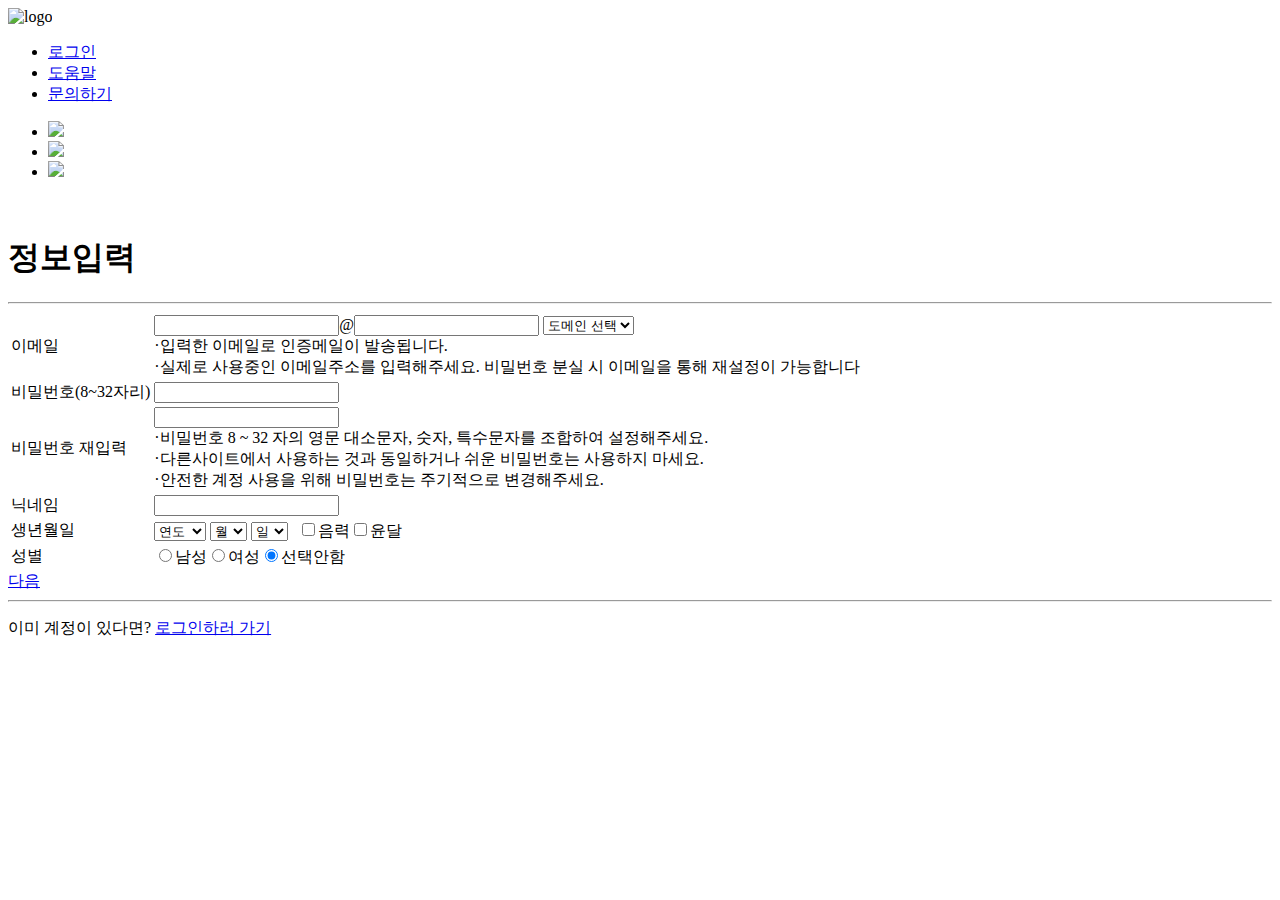
==== WebContent/member/memberjoin.html @ 99ccbf95 "Initial commit" ====
<!DOCTYPE html>
<html>
<head>
<meta charset="UTF-8">
<title>JoinPa/web_ex4/member//web_ex4/member/ge</title>
<link rel="stylesheet" type="text/css" href="/web_ex4/css/clause_common.css">
<link rel="stylesheet" type="text/css" href="/web_ex4/css/memberjoin.css">
</head>
<body>
<div class="header">
	<div id="logo">
		<img alt="logo" src="/web_ex4/img/incheon.png">
	</div>
	<div id="header_menu">
		<ul>
			<li><a href="/web_ex4/member/memberlogin.html">로그인</a></li>
			<li><a href="#">도움말</a></li>
			<li><a href="#">문의하기</a></li>
		</ul>
	</div>
</div>
<div class="main">
	<div id="head">
		<ul>
			<li><img src="/web_ex4/img/cluse/cluse2_1.png"></li>
			<li><img src="/web_ex4/img/cluse/cluse2_2.png"></li>
			<li><img src="/web_ex4/img/cluse/cluse2_3.png"></li>
		</ul>
	</div>
	<br>
	<div id="clause">
		<div id=main>
	<h1>정보입력</h1>
	<hr>
	<table>
		<tr>
			<td id="text">이메일</td>
			<td id="input"><input type="text" id="email"><span id="at">@</span><input type="text" id="email"> <select id="select">
					<option selected>도메인 선택</option>
					<option>naver.com</option>
					<option>gmail.com</option>
					<option>hanmail.net</option>
					<option>daum.net</option>
			</select>
			<br>
			<span id="td_text">
				·입력한 이메일로 인증메일이 발송됩니다.<br>
				·실제로 사용중인 이메일주소를 입력해주세요. 비밀번호 분실 시 이메일을 통해 재설정이 가능합니다<br>
			</span>
				</td>
		</tr>
		<tr>
			<td id="text">비밀번호(8~32자리)</td>
			<td id="input"><input type="password" maxlength="32"  id="box"></td>
		</tr>
		<tr>
			<td id="text">비밀번호 재입력</td>
			<td id="input"><input type="password" maxlength="32"  id="box">
				<br>
				<span id="td_text">
					·비밀번호 8 ~ 32 자의 영문 대소문자, 숫자, 특수문자를 조합하여 설정해주세요.<br>
					·다른사이트에서 사용하는 것과 동일하거나 쉬운 비밀번호는 사용하지 마세요.<br>
					·안전한 계정 사용을 위해 비밀번호는 주기적으로 변경해주세요.<br>
				</span>
			</td>
		</tr>
		<tr>
			<td id="text">닉네임</td>
			<td id="input"><input type="text" id="box"></td>
		</tr>
		<tr>
			<td id="text">생년월일</td>
			<td id="input"><select id="select">
					<option selected>연도</option>
					<option>2005</option>
					<option>2004</option>
					<option>2003</option>
					<option>2002</option>
					<option>2001</option>
					<option>2000</option>
					<option>1999</option>
			</select> <select id="date">
					<option selected>월</option>
					<option>1</option>
					<option>2</option>
					<option>3</option>
					<option>4</option>
					<option>5</option>
					<option>6</option>
					<option>7</option>
					<option>8</option>
					<option>9</option>
					<option>10</option>
					<option>11</option>
					<option>12</option>
			</select> <select id="date">
					<option selected>일</option>
					<option>1</option>
					<option>2</option>
					<option>3</option>
					<option>4</option>
					<option>5</option>
					<option>22</option>
					<option>30</option>
			</select> <input name="calendar" type="checkbox" style="margin-left: 10px;"><span id="input_text">음력</span><input
				name="calendar" type="checkbox"><span id="input_text">윤달</span></td>
		</tr>
		<tr>
			<td id="text">성별</td>
			<td id="input"><input name="gender" type="radio"><span id="input_text">남성</span><input
				name="gender" type="radio"><span id="input_text">여성</span><input name="gender"
				type="radio" checked="checked"><span id="input_text">선택안함</span></td>
		</tr>
	</table>
	<div id="next">
				<a href="/web_ex4/member/memberjoin.html">다음</a>
	</div>
	<hr>
	<p id="foot_p">
	이미 계정이 있다면?
	<a href="/web_ex3/member/memberLogin.html" id="login">로그인하러 가기</a></p>
	</div>
	<!-- main end -->
</body>
</html>
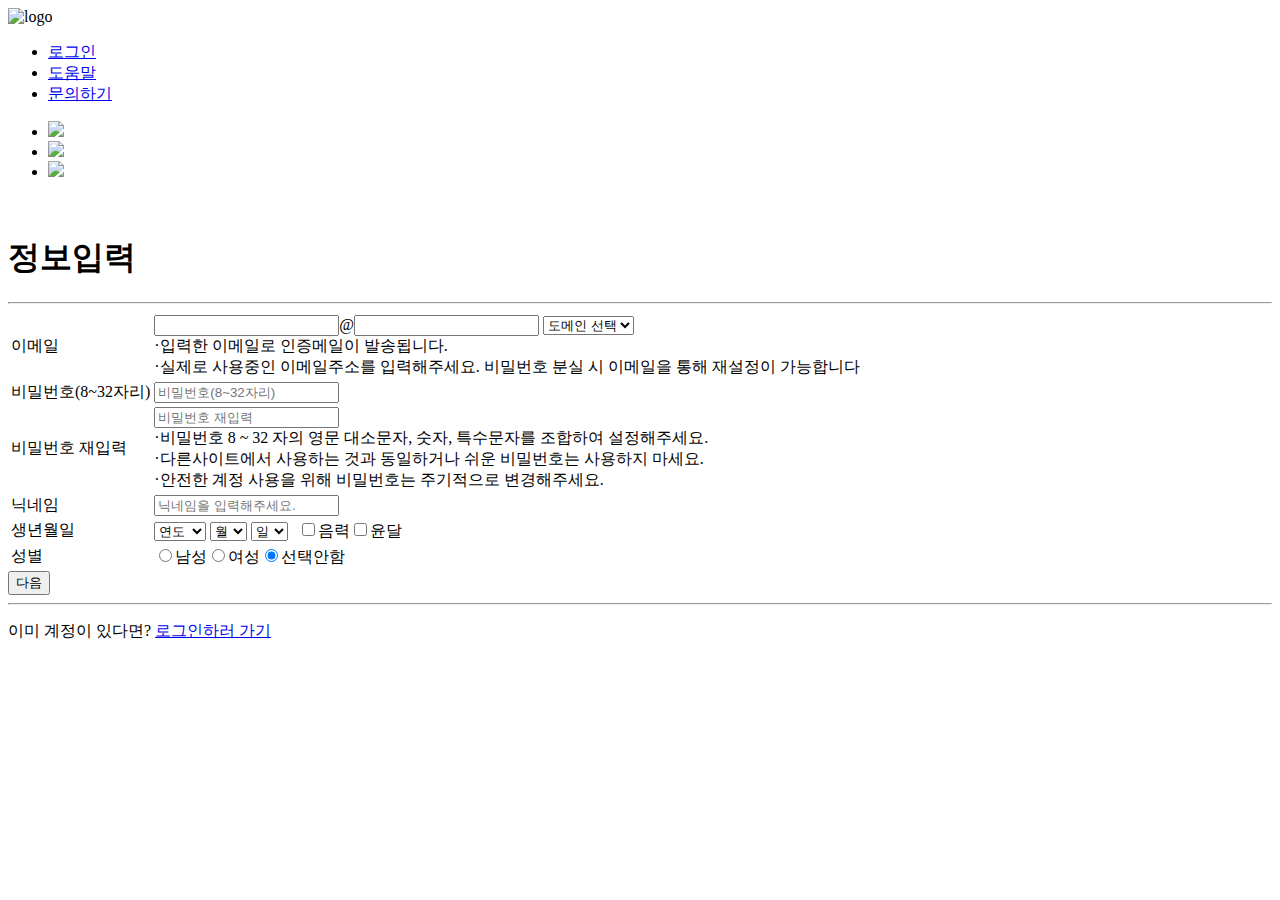
==== commit 2bc66f59: "add" ====
--- a/WebContent/member/memberjoin.html
+++ b/WebContent/member/memberjoin.html
@@ -2,9 +2,63 @@
 <html>
 <head>
 <meta charset="UTF-8">
-<title>JoinPa/web_ex4/member//web_ex4/member/ge</title>
+<title>JoinPage</title>
 <link rel="stylesheet" type="text/css" href="/web_ex4/css/clause_common.css">
 <link rel="stylesheet" type="text/css" href="/web_ex4/css/memberjoin.css">
+ <script src="https://ajax.googleapis.com/ajax/libs/jquery/3.3.1/jquery.min.js"></script>
+  <script src="https://maxcdn.bootstrapcdn.com/bootstrap/3.4.0/js/bootstrap.min.js"></script>
+<script type="text/javascript">
+$(function () {
+	var check=false;
+	$('.necessary').blur(function() {
+		$('.necessary').each(function () {
+			if($(this).val()!=''){
+				check=true;
+			}else{
+				check=false;
+			}
+		})
+		if(check){
+			$('#join').css('background', 'yellow');
+			$('#join').css('cursor', 'pointer');
+		}else{
+			$('#join').css('background','#d4d4d4');
+		}
+	});
+	
+	$('#select').change(function() {
+		$('.select').each(function() {
+			var c = $(this).prop('selected');
+			if(c){
+				$('.email2').attr('value', $(this).html());
+			}
+		});
+	});
+	
+	$('#join').click(function() {
+		var check=false;
+		if(!check){
+		$('.necessary').each(function () {
+			if($(this).val()!=''){
+				check=true;
+			}else{
+				check=false;
+			}
+		});
+		if(!check){
+			alert("모든 칸을 채워주세요");
+		}
+		else if($('#pw').val().length < 8){
+			alert("비밀번호는 8자 이상으로 적어주세요");
+		}
+		else if($('#pw').val()!=$('#pw2').val()){
+			alert("비밀번호가 틀립니다");
+		}
+		}
+	});
+});
+</script>
+
 </head>
 <body>
 <div class="header">
@@ -35,12 +89,13 @@
 	<table>
 		<tr>
 			<td id="text">이메일</td>
-			<td id="input"><input type="text" id="email"><span id="at">@</span><input type="text" id="email"> <select id="select">
+			<td id="input"><input type="text" id="email" class="necessary"><span id="at">@</span><input type="text" class="email2" id="email">
+				<select id="select">
 					<option selected>도메인 선택</option>
-					<option>naver.com</option>
-					<option>gmail.com</option>
-					<option>hanmail.net</option>
-					<option>daum.net</option>
+					<option class="select">naver.com</option>
+					<option class="select">gmail.com</option>
+					<option class="select">hanmail.net</option>
+					<option class="select">daum.net</option>
 			</select>
 			<br>
 			<span id="td_text">
@@ -51,11 +106,11 @@
 		</tr>
 		<tr>
 			<td id="text">비밀번호(8~32자리)</td>
-			<td id="input"><input type="password" maxlength="32"  id="box"></td>
+			<td id="input"><input type="password" maxlength="32" id="pw" class="necessary" placeholder="비밀번호(8~32자리)"></td>
 		</tr>
 		<tr>
 			<td id="text">비밀번호 재입력</td>
-			<td id="input"><input type="password" maxlength="32"  id="box">
+			<td id="input"><input type="password" maxlength="32" id="pw2" class="necessary" placeholder="비밀번호 재입력">
 				<br>
 				<span id="td_text">
 					·비밀번호 8 ~ 32 자의 영문 대소문자, 숫자, 특수문자를 조합하여 설정해주세요.<br>
@@ -66,7 +121,7 @@
 		</tr>
 		<tr>
 			<td id="text">닉네임</td>
-			<td id="input"><input type="text" id="box"></td>
+			<td id="input"><input type="text" id="nic" class="necessary" placeholder="닉네임을 입력해주세요."></td>
 		</tr>
 		<tr>
 			<td id="text">생년월일</td>
@@ -113,7 +168,7 @@
 		</tr>
 	</table>
 	<div id="next">
-				<a href="/web_ex4/member/memberjoin.html">다음</a>
+				<button id="join">다음</button>
 	</div>
 	<hr>
 	<p id="foot_p">
